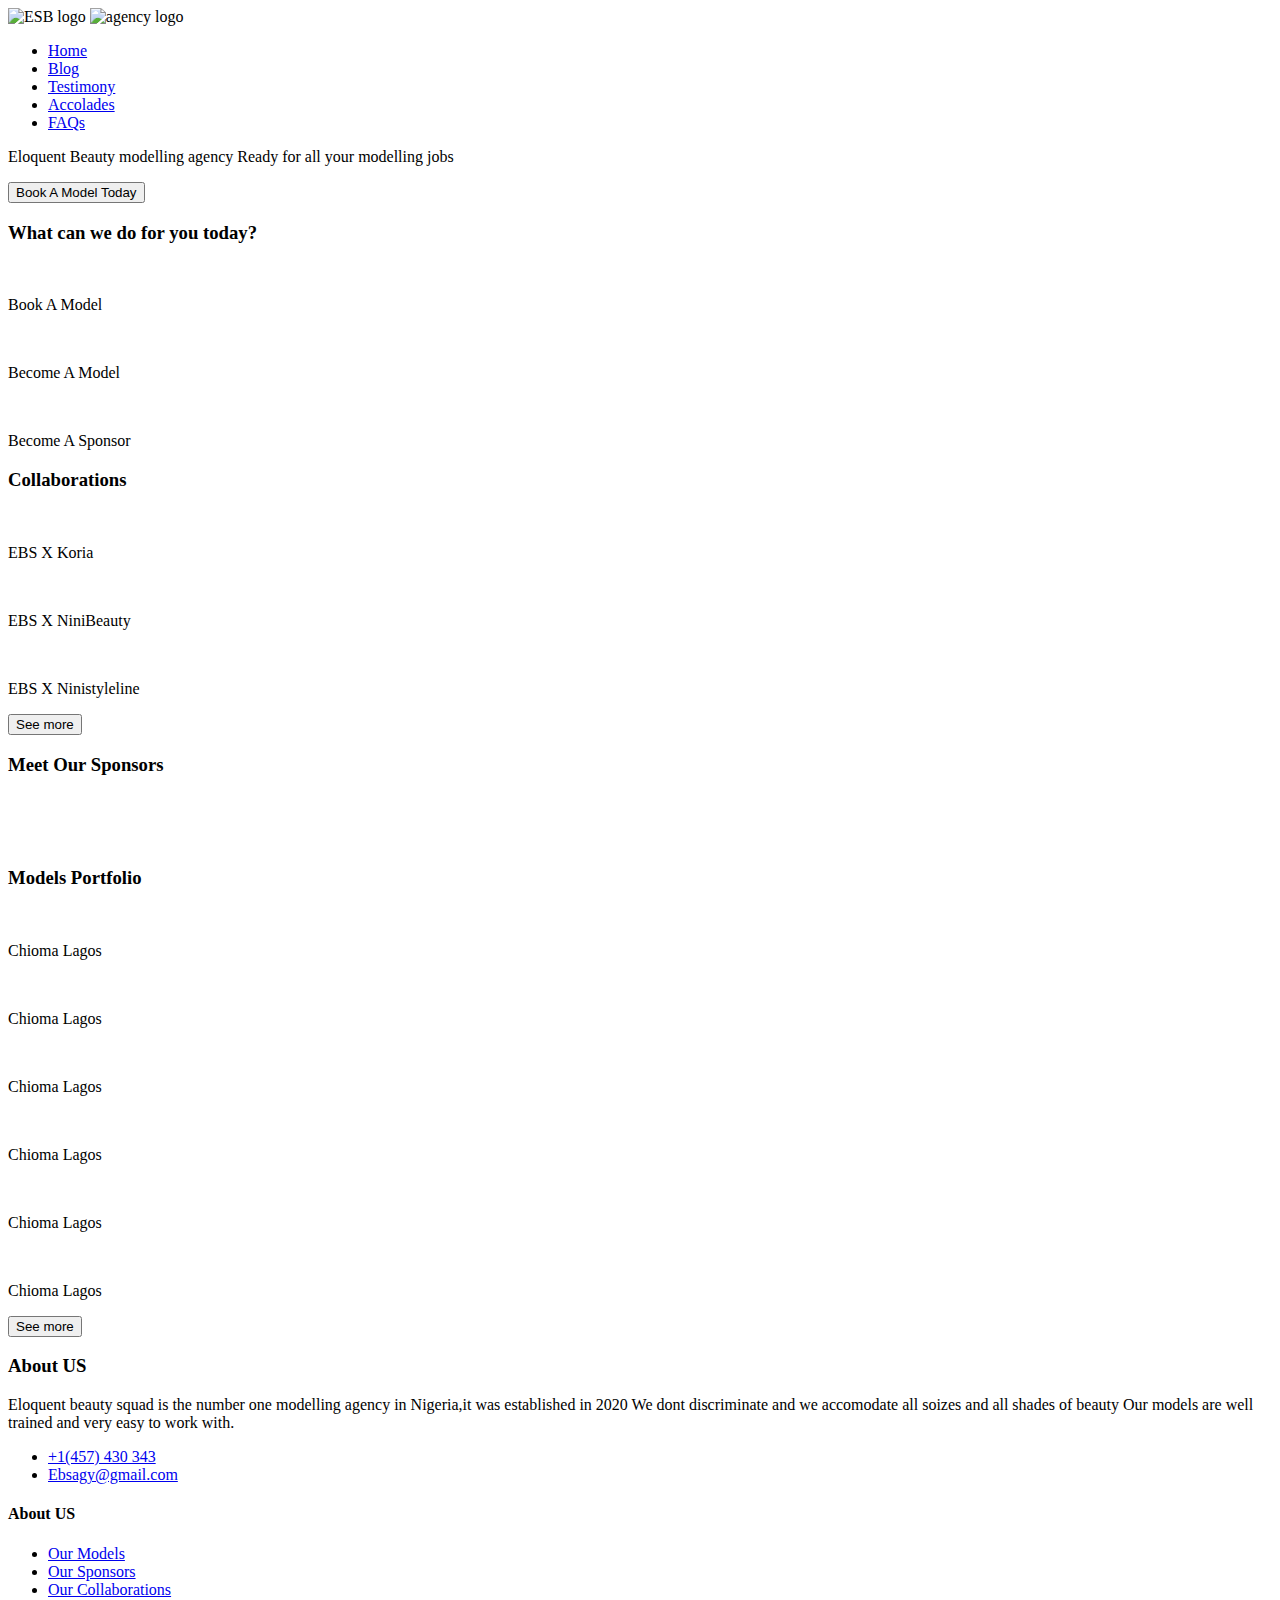
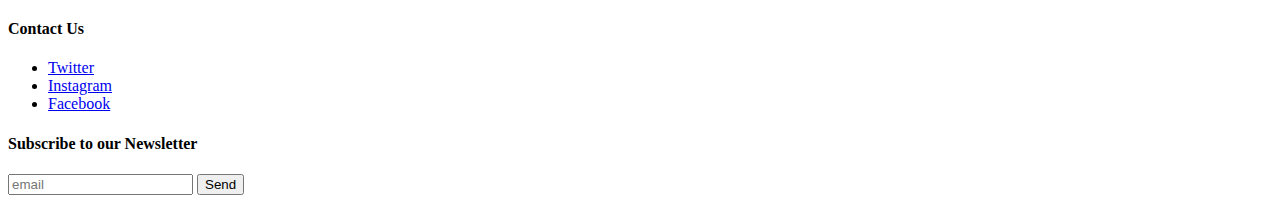
==== index.html @ 71f35019 "added a new paragragh and page" ====
<!DOCTYPE html>
<html lang="en">
<head>
    <meta charset="UTF-8">
    <meta http-equiv="X-UA-Compatible" content="IE=edge">
    <meta name="viewport" content="width=device-width, initial-scale=1.0">
    <title>Model agency</title>
    <link rel="stylesheet" href="main.css">
</head>
<body>
    <header>
        <div id="img-logo">
            <img src="EBS.jpg" alt="ESB logo" width="54" height="24">
            <img src="agency.jpg" alt="agency logo" width="52" height="12">    
        </div>

        <div>
            <nav id="navbar">
                <ul>
                    <li><a href="home">Home</a></li>
                    <li><a href="blog">Blog</a></li>
                    <li><a href="testimony">Testimony</a></li>
                    <li><a href="accolades">Accolades</a></li>
                    <li><a href="FAQs">FAQs</a></li>
                </ul>
            </nav>
        </div> 
    </header>
     <main> 
        <div id="welcome-section">
            <section >
                <p>Eloquent Beauty modelling agency
                    Ready for all your modelling jobs
                </p>

                <button>
                    Book A Model Today
                </button>
            </section>
        </div>

    <div id="container">
        <div class="pics" id="question">
            <h3>What can we do for you today?</h3>
            <div class="grid">
                <section class="hold-img">
                    <img src="Rectangle 1.jpg" alt="">
                    <p>Book A Model</p>
                </section >
                <section class="hold-img">
                    <img src="Rectangle 2.jpg" alt="">
                    <p>Become A Model</p>
                </section>
                <section class="hold-img">
                    <img src="Rectangle 3.jpg" alt="">
                    <p>Become A Sponsor</p>
                </section>
            </div>
        </div>

        <div class="pics" id="Collaborations">
            <h3 id="collab" class="line">Collaborations</h3>
            <div class="grid">
                <section class="hold-img">
                    <img src="Rectangle 5.jpg" alt="">
                    <p>EBS X Koria</p>
                </section>
                <section class="hold-img">
                    <img src="image 2.jpg" alt="">
                    <p>EBS X NiniBeauty</p>
                </section>
                <section class="hold-img">
                    <img src="image 1.jpg" alt="">
                    <p>EBS X Ninistyleline</p>
                </section>
            </div>
            <div>
                <button class="button">See more</button>    
            </div>
        </div>

        <div class="pics" id="pics">
            <h3 id="sponsors" class="line">Meet Our Sponsors</h3>
            <div class="grid">
                <section class="hold-img">
                    <img src="Rectangle 7.jpg" alt="">
                </section>
                <section class="hold-img">
                    <img src="Rectangle 8.jpg" alt="">
                </section>
                <section class="hold-img">
                    <img src="Rectangle 9.jpg" alt="">
                </section>
            </div>
        </div>
        
        <div class="pics" id="pics1">
            <h3 id="models" class="line">Models Portfolio</h3>
            <div class="grid overlay">
                <section class="hold-img">
                    <img src="Rectangle 13.jpg" alt="">
                    <p>Chioma Lagos</p>
                </section>
                <section class="hold-img">
                    <img src="Rectangle 13.jpg" alt="">
                    <p>Chioma Lagos</p>
                </section>
                <section class="hold-img">
                    <img src="Rectangle 13.jpg" alt="">
                    <p>Chioma Lagos</p>
                </section>
                <section class="hold-img">
                    <img src="Rectangle 13.jpg" alt="">
                    <p>Chioma Lagos</p>
                </section>
                <section class="hold-img">
                    <img src="Rectangle 13.jpg" alt="">
                    <p>Chioma Lagos</p>
                </section>
                <section class="hold-img">
                    <img src="Rectangle 13.jpg" alt="">
                    <p>Chioma Lagos</p>
                </section>
            </div>
       

        <button class="button">See more</button>
     </div>
</div>
    <div >
    <h3 class="line">About US</h3>
    <p class="about">
        Eloquent beauty squad is the number one 
        modelling agency in Nigeria,it was established in 2020
        We dont discriminate
        and we accomodate all soizes and all shades of beauty
        Our models are well trained and very easy to work with.  
    </p>
    </div>

</main>

    <footer>
        
        <section>
           <ul>
                <li>
                    <a href="tel: +1(457) 430 343">+1(457) 430 343</a>
                </li>
                <li>
                    <a href="mailto: Ebsagy@gmail.com">Ebsagy@gmail.com</a>
                </li>
           </ul>
        </section>
    
    
        <section>
            <h4>About US</h4>
            <ul>
                <li><a href="#models">Our Models</a></li>
                <li><a href="#sponsors">Our Sponsors</a></li>
                <li><a href="#collab">Our Collaborations</a></li>
            </ul>
        </section>

        <section>
            <h4>Contact Us</h4>
            <ul>
                <li><a href="#models">Twitter</a></li>
                <li><a href="#sponsors">Instagram</a></li>
                <li><a href="#collab">Facebook</a></li>
            </ul>
        </section>

        <section>
            <h4>Subscribe to our Newsletter</h4>
            <input name="Email" id="" placeholder="email" >
            <button class="button">Send</button>
        </section>
    </footer>
</body>
</html>
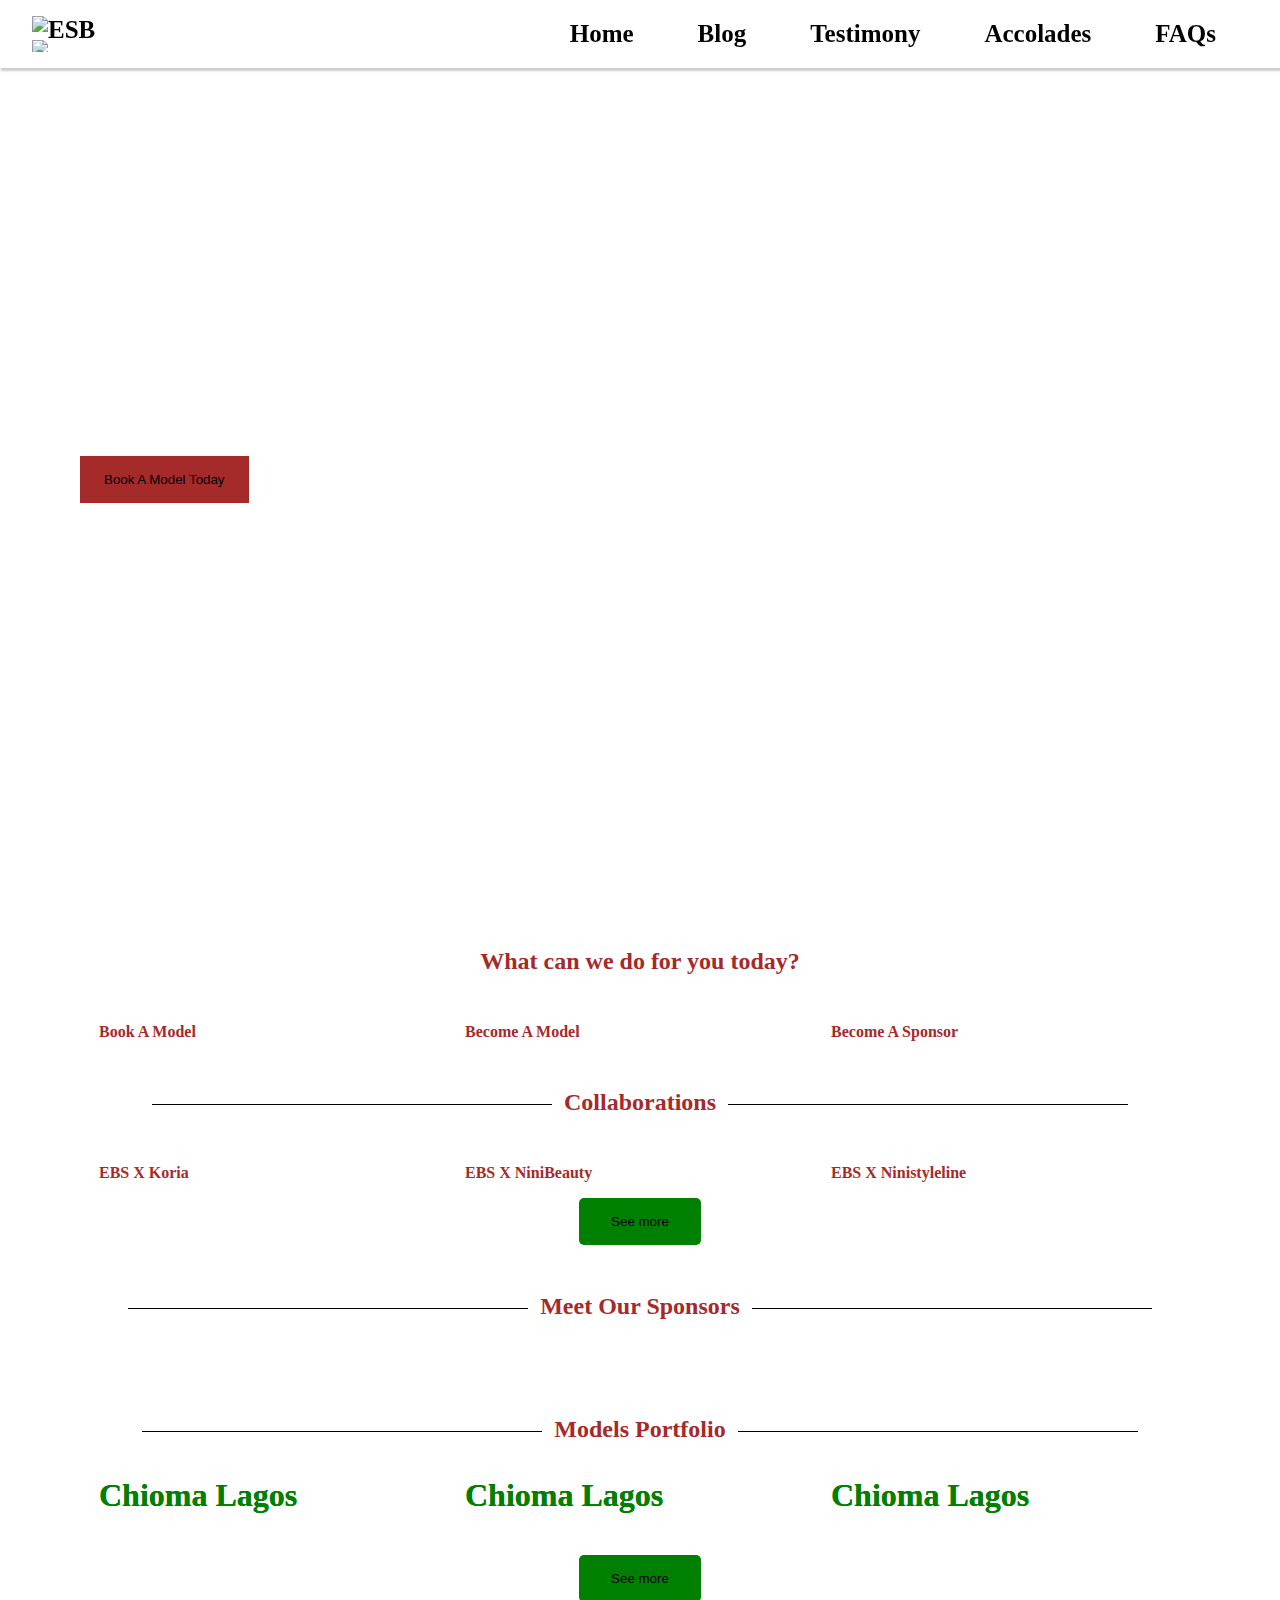
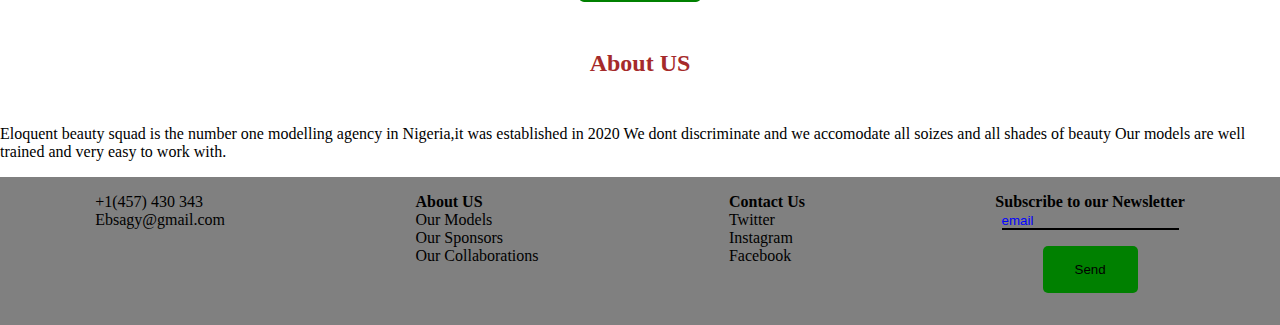
==== commit a500b8c5: "added new page" ====
--- a/index.html
+++ b/index.html
@@ -128,7 +128,7 @@
      </div>
 </div>
     <div >
-    <h3 class="line">About US</h3>
+    <h3 >About US</h3>
     <p class="about">
         Eloquent beauty squad is the number one 
         modelling agency in Nigeria,it was established in 2020
--- a/main.css
+++ b/main.css
@@ -0,0 +1,297 @@
+*{
+    margin: 0;
+    padding: 0;
+    box-sizing: border-box;
+}
+li{
+    list-style-type: none;
+}
+a{
+    text-decoration: none;
+    color: black;
+    margin: 0 2rem;
+}
+img{
+    width: 100%;
+    object-fit: cover;
+/* margin: 0 auto; */
+display: block;
+}
+h3{
+    text-align: center;
+    margin: 3rem 0;
+    color: brown;
+    font-weight: 900;
+    font-size: 1.5rem;
+}
+
+body{
+    background-color: white;
+    
+}
+
+
+header {
+    background-color: transparent;
+    width: 100%;
+    position: fixed;
+    align-items: center;
+    justify-content: space-between;
+    display: flex;
+    top: 0;
+    font-weight: bold;
+    font-size: 25px;
+    z-index: 2;
+    padding: 1rem 2rem;
+    box-shadow: 2px 2px 2px 1px rgba(0, 0, 0, 0.2);
+    
+}
+#img-logo{
+    display: grid;
+}
+#navbar ul{
+    display: flex;
+}
+
+/* WELCOME SECTION STARTS */
+#welcome-section{
+    color: white;
+    width: 100%;
+    display: flex;
+    flex-direction: column;
+    justify-content: center;
+    height: 100vh;
+    background-image: url(image6.jpg);
+    padding: 0 5rem;
+    background-size: cover;
+    background-position: center;
+    
+}
+#welcome-section p{
+    max-width: 300px;
+    margin: -7rem 0;
+    font-size: 18px;
+    word-spacing: 3px;
+}
+#welcome-section button{
+    background-color: brown;
+    margin-top: 15rem;
+    border: none;
+    padding: 1rem 1.5rem;
+}
+
+/* WELCOME SECTION END */
+#container{
+    /* max-width: 1080px; */
+    /* background-color: blue; */
+    justify-content: center;
+    align-items: center;
+    /* display: flex; */
+    padding: 0 15rem;
+    text-align: center;
+
+}
+.grid{
+    display: grid; 
+  grid-template-columns: repeat(3, 1fr);
+  gap: 1rem;
+  margin: 0 auto;
+  width: 100%;
+  justify-content: center;
+  /* align-items: center; */
+
+}
+.hold-img{
+    width: 350px;
+    height:auto;
+    margin: 0 auto;
+    justify-content: center;
+  /* align-items: center; */
+}
+.line:before, .line:after{
+    background-color: #000;
+  content: " ";
+  display: inline-block;
+  height: 1px;
+  position: relative;
+  vertical-align: middle;
+  width: 50%;
+  max-width: 60%;
+    
+}
+
+.grid p{
+    font-weight: bolder;
+    color: brown;
+    text-align: left;
+}
+.overlay{ 
+    position: relative;
+}
+.overlay .hold-img{
+    margin: 0.5rem 0;
+} 
+.overlay p{
+    position: absolute;
+    color: green;
+    bottom: 25px;
+    /* left: 10px; */
+    font-size: 2rem;
+    /* z-index: -1; */
+}
+.line:before{
+    right: 0.5em;
+    margin-left: -50%
+}
+.line:after{
+    left: 0.5em;
+    margin-right: -50%
+}
+
+.button{
+    background-color: green;
+    border: none;
+    border-radius: 5px;
+    padding: 1rem 2rem;
+    justify-content: center;
+    align-items: center;
+    /* text-align: center; */
+    margin: 1rem auto;
+    display: flex;
+}
+
+footer{
+    display:flex;
+    justify-content: space-around;
+    background-color: gray;
+    padding: 1rem 0;
+    text-align: center;
+    left: 0;
+    margin-top: 1rem;
+}
+footer  a{
+  margin: 0;
+}
+footer input{
+    border: none;
+    background-color: transparent;
+    color: black;
+    border-bottom: 2px solid black;
+}
+input:focus{
+    outline: none;
+}
+footer h4, footer li{
+ text-align: left;
+}
+input::placeholder{
+    color: blue;
+}
+
+@media screen and (max-width: 1200px) {
+
+    .hold-img{
+        width: 300px;
+
+    }
+}
+@media screen and (max-width: 900px) {
+
+    .hold-img{
+        width: 250px;
+
+    }
+   
+    
+}
+@media screen and (max-width: 800px) {
+    a{
+        margin:0 1rem;
+    }
+    .hold-img{
+        width: 200px;
+
+    }
+   h3{
+    font-size: 1rem;
+   }
+    
+}
+@media screen and (max-width: 650px) {
+    #img-logo{
+        display: none;
+    }
+    a{
+        margin:0 1rem;
+    }
+    .hold-img{
+        width: 150px;
+
+    }
+   .about{
+    width: 300px;
+    justify-content: center;
+   text-align: center;
+   margin: 0 auto;
+   }
+   .overlay p{
+    font-size: 1rem;
+    
+}
+    
+}
+@media screen and (max-width: 550px) {
+
+    a{
+        margin:0 0.5rem;
+    }
+    #welcome-section{
+        background: linear-gradient(125deg, gray, blue, gray, green);
+    }
+    #container{
+        padding: 0 5rem;
+    }
+footer{
+    padding: 0 1rem;
+}   
+    
+}
+@media screen and (max-width: 500px) {
+    body{
+        background-color: red;
+    }
+    header{
+        background-color: gray;
+    position: absolute;
+    align-items: center;
+    justify-content: center;
+    top: 0;
+    }
+    #navbar{
+        width: 100%;
+    }
+    #navbar ul{
+        display: block;
+        margin:  10px 0;
+        padding: 10px 0;
+         /* width: 100%; */
+    }
+    #navbar li{
+        border-bottom: 1px solid black;
+        width: 100%;
+    }
+    a{
+        margin:0 0.5rem;
+    }
+    #welcome-section{
+        background: linear-gradient(125deg, gray, blue, gray, green);
+    }
+    #container{
+        padding: 0 5rem;
+    }
+footer{
+    padding: 0 1rem;
+}   
+    
+}
+    
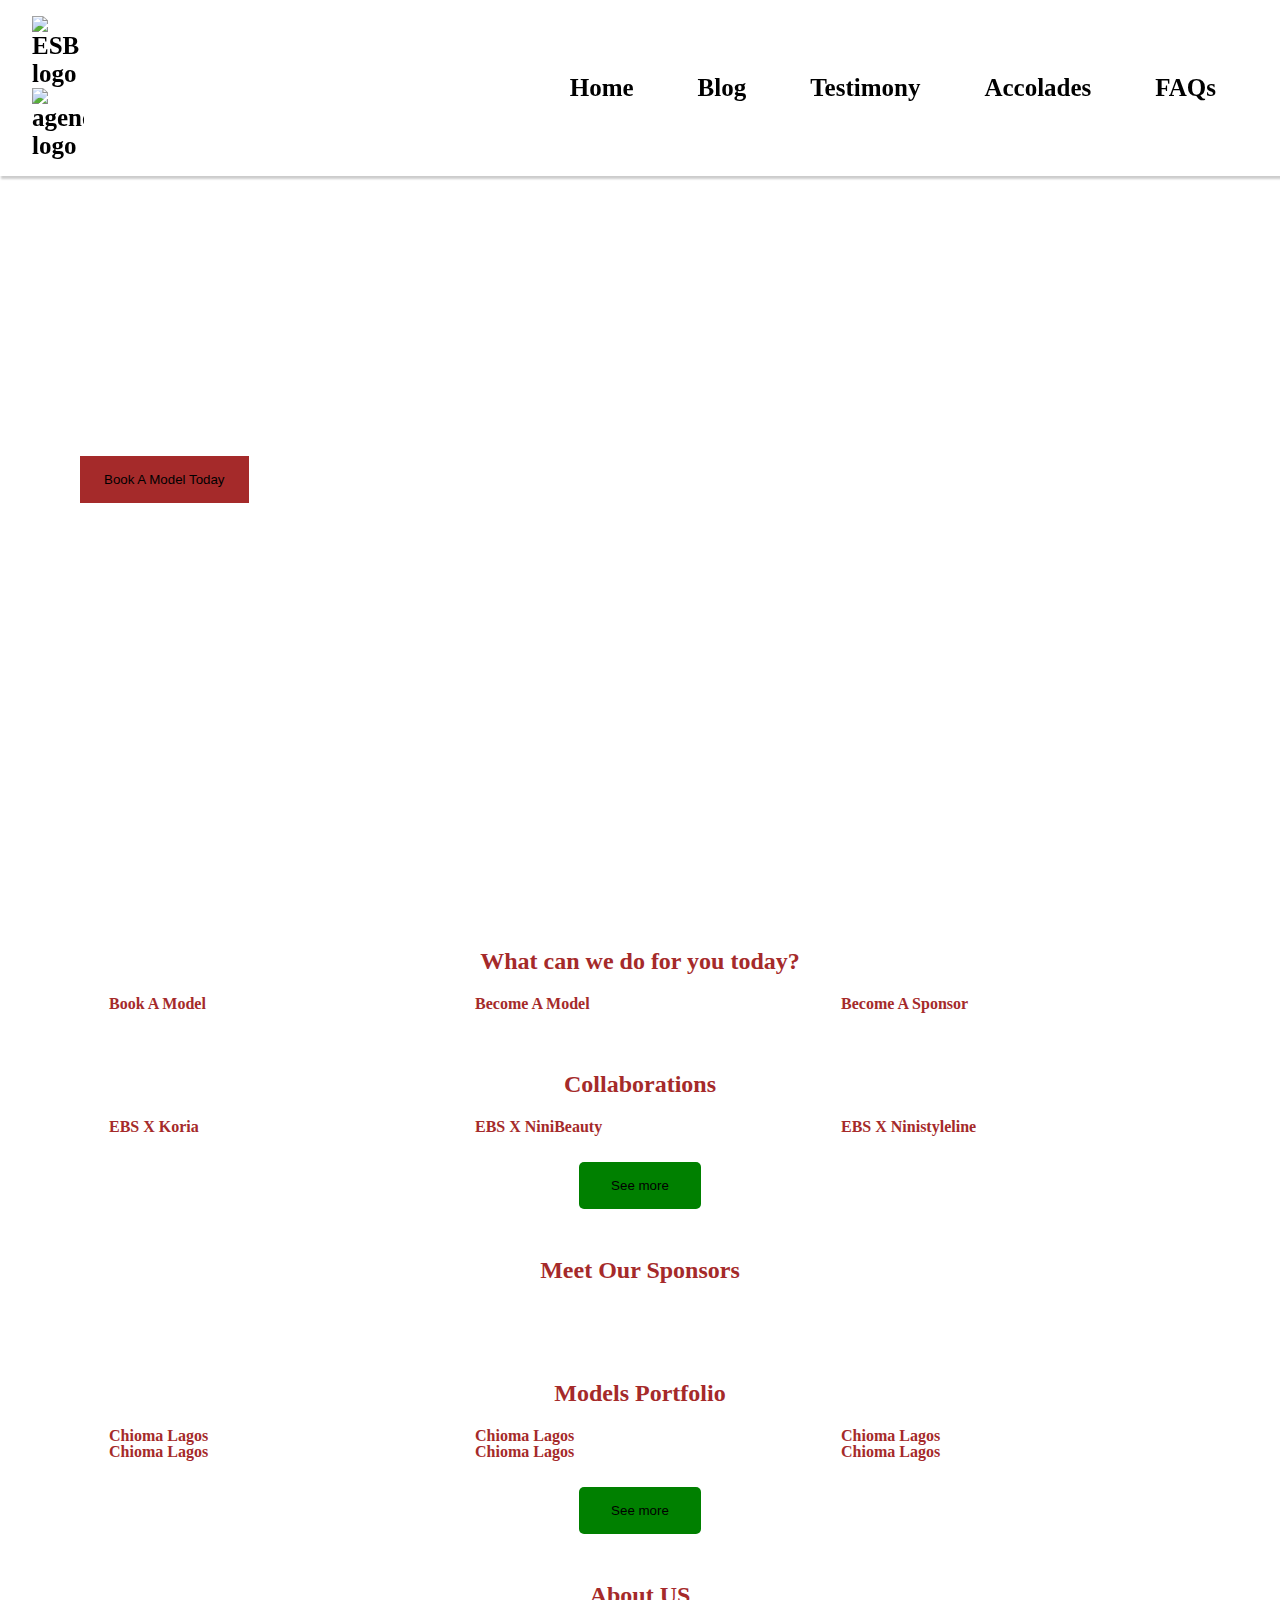
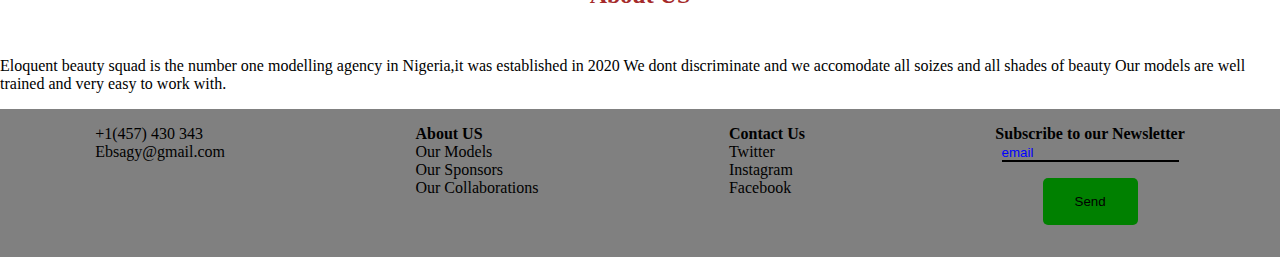
==== commit 4e6e18e7: "new commit" ====
--- a/index.html
+++ b/index.html
@@ -96,7 +96,7 @@
         
         <div class="pics" id="pics1">
             <h3 id="models" class="line">Models Portfolio</h3>
-            <div class="grid overlay">
+            <div class="grid">
                 <section class="hold-img">
                     <img src="Rectangle 13.jpg" alt="">
                     <p>Chioma Lagos</p>
--- a/main.css
+++ b/main.css
@@ -12,10 +12,10 @@
     margin: 0 2rem;
 }
 img{
-    width: 100%;
-    object-fit: cover;
-/* margin: 0 auto; */
-display: block;
+    max-width: 100%;
+    height: auto;
+    display: block;
+
 }
 h3{
     text-align: center;
@@ -41,7 +41,7 @@
     top: 0;
     font-weight: bold;
     font-size: 25px;
-    z-index: 2;
+    z-index: 99;
     padding: 1rem 2rem;
     box-shadow: 2px 2px 2px 1px rgba(0, 0, 0, 0.2);
     
@@ -65,7 +65,7 @@
     padding: 0 5rem;
     background-size: cover;
     background-position: center;
-    
+    z-index: 1;
 }
 #welcome-section p{
     max-width: 300px;
@@ -99,14 +99,29 @@
   width: 100%;
   justify-content: center;
   /* align-items: center; */
-
+    /* border-radius: 30px; */
 }
 .hold-img{
     width: 350px;
     height:auto;
     margin: 0 auto;
     justify-content: center;
-  /* align-items: center; */
+    position: relative;
+    /* border: 2px solid black; */
+    border-radius: 40px;
+}
+.hold-img img{
+    width: 350px;
+    height: auto;
+    border-radius: 30px;
+}
+.hold-img p{
+    position: absolute;
+    bottom: 10px;
+    left: 10px;
+    color: white;
+    max-width: 100%;
+    /* font-size: 2rem; */
 }
 .line:before, .line:after{
     background-color: #000;
@@ -115,8 +130,8 @@
   height: 1px;
   position: relative;
   vertical-align: middle;
-  width: 50%;
-  max-width: 60%;
+  max-width: 50%;
+  
     
 }
 
@@ -125,20 +140,7 @@
     color: brown;
     text-align: left;
 }
-.overlay{ 
-    position: relative;
-}
-.overlay .hold-img{
-    margin: 0.5rem 0;
-} 
-.overlay p{
-    position: absolute;
-    color: green;
-    bottom: 25px;
-    /* left: 10px; */
-    font-size: 2rem;
-    /* z-index: -1; */
-}
+
 .line:before{
     right: 0.5em;
     margin-left: -50%
@@ -257,15 +259,20 @@
     
 }
 @media screen and (max-width: 500px) {
-    body{
-        background-color: red;
-    }
-    header{
-        background-color: gray;
-    position: absolute;
-    align-items: center;
-    justify-content: center;
-    top: 0;
+    header {
+        /* background-color: transparent; */
+        /* width: 100%; */
+        /* position: sticky; */
+        /* align-items: center; */
+        /* justify-content: space-between; */
+        /* display: flex; */
+        top: 0;
+        font-weight: bold;
+        font-size: 25px;
+        /* z-index: 99; */
+        /* padding: 1rem 2rem; */
+        box-shadow: 2px 2px 2px 1px rgba(0, 0, 0, 0.2);
+        
     }
     #navbar{
         width: 100%;
@@ -274,11 +281,9 @@
         display: block;
         margin:  10px 0;
         padding: 10px 0;
-         /* width: 100%; */
     }
     #navbar li{
         border-bottom: 1px solid black;
-        width: 100%;
     }
     a{
         margin:0 0.5rem;
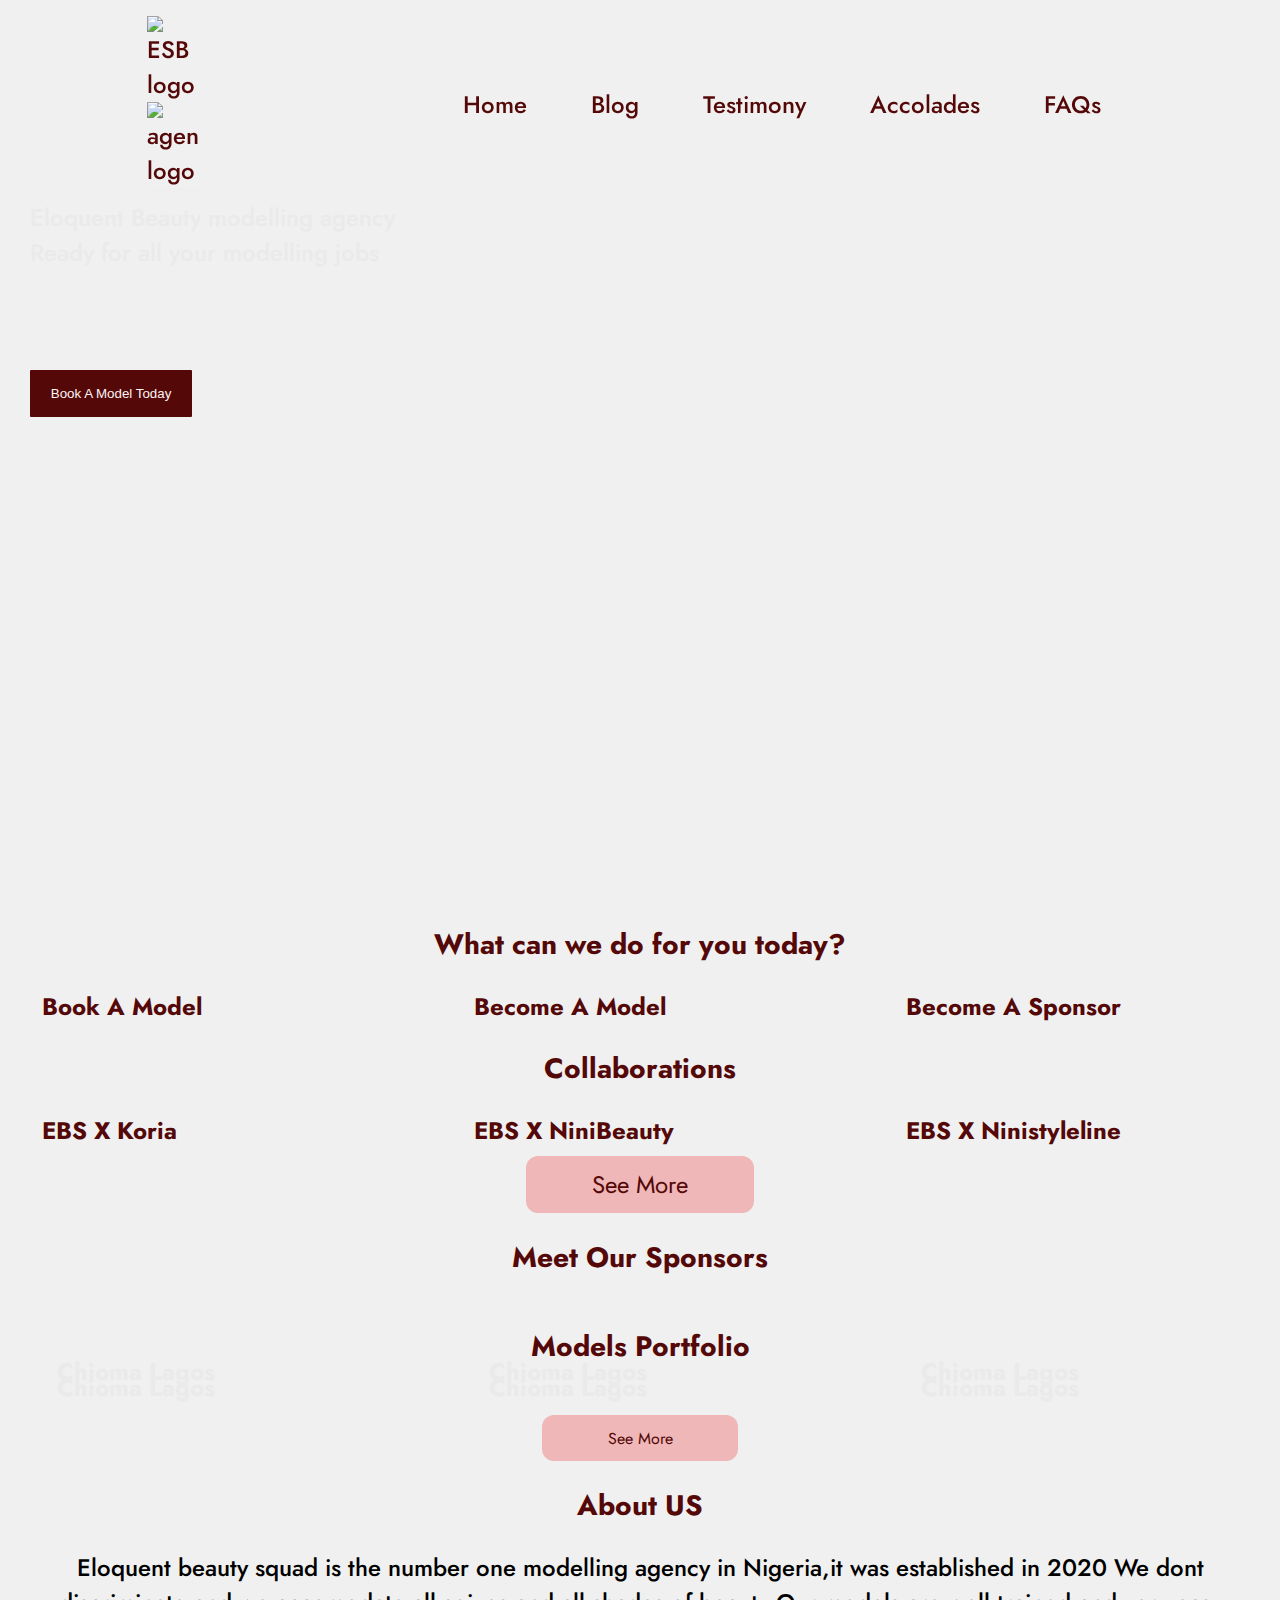
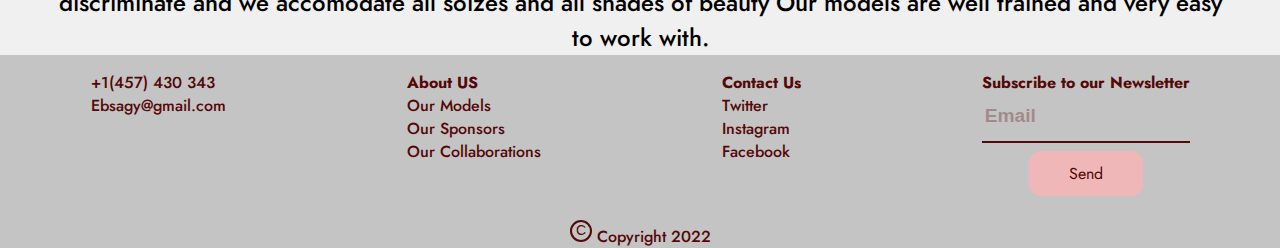
==== commit 5af7402a: "adjusted the css color and fonts" ====
--- a/index.html
+++ b/index.html
@@ -10,23 +10,28 @@
 <body>
     <header>
         <div id="img-logo">
+            <section>
             <img src="EBS.jpg" alt="ESB logo" width="54" height="24">
             <img src="agency.jpg" alt="agency logo" width="52" height="12">    
+            </section>
+            <button class="menu-button">
+                <div class="menu-icon"></div>
+            </button>
         </div>
 
         <div>
             <nav id="navbar">
                 <ul>
-                    <li><a href="home">Home</a></li>
-                    <li><a href="blog">Blog</a></li>
-                    <li><a href="testimony">Testimony</a></li>
-                    <li><a href="accolades">Accolades</a></li>
-                    <li><a href="FAQs">FAQs</a></li>
+                    <li><a href="#welcome-section">Home</a></li>
+                    <li><a href="page3.html">Blog</a></li>
+                    <li><a href="#testimony">Testimony</a></li>
+                    <li><a href="#sponsors">Accolades</a></li>
+                    <li><a href="page2.html">FAQs</a></li>
                 </ul>
             </nav>
         </div> 
     </header>
-     <main> 
+     <main class="main"> 
         <div id="welcome-section">
             <section >
                 <p>Eloquent Beauty modelling agency
@@ -75,7 +80,7 @@
                 </section>
             </div>
             <div>
-                <button class="button">See more</button>    
+                <button class="button collab-button">See more</button>    
             </div>
         </div>
 
@@ -97,34 +102,34 @@
         <div class="pics" id="pics1">
             <h3 id="models" class="line">Models Portfolio</h3>
             <div class="grid">
-                <section class="hold-img">
+                <section class="hold-img model-name">
+                    <img src="Rectangle 10.jpg" alt="">
+                    <p>Chioma Lagos</p>
+                </section>
+                <section class="hold-img model-name">
+                    <img src="Rectangle 11.jpg" alt="">
+                    <p>Chioma <span class="wrap">Lagos</span></p>
+                </section>
+                <section class="hold-img model-name">
+                    <img src="Rectangle 12.jpg" alt="">
+                    <p>Chioma Lagos</p>
+                </section>
+                <section class="hold-img model-name">
                     <img src="Rectangle 13.jpg" alt="">
                     <p>Chioma Lagos</p>
                 </section>
-                <section class="hold-img">
-                    <img src="Rectangle 13.jpg" alt="">
+                <section class="hold-img model-name">
+                    <img src="Rectangle 14.jpg" alt="">
                     <p>Chioma Lagos</p>
                 </section>
-                <section class="hold-img">
-                    <img src="Rectangle 13.jpg" alt="">
-                    <p>Chioma Lagos</p>
-                </section>
-                <section class="hold-img">
-                    <img src="Rectangle 13.jpg" alt="">
-                    <p>Chioma Lagos</p>
-                </section>
-                <section class="hold-img">
-                    <img src="Rectangle 13.jpg" alt="">
-                    <p>Chioma Lagos</p>
-                </section>
-                <section class="hold-img">
-                    <img src="Rectangle 13.jpg" alt="">
+                <section class="hold-img model-name">
+                    <img src="Rectangle 15.jpg" alt="">
                     <p>Chioma Lagos</p>
                 </section>
             </div>
        
 
-        <button class="button">See more</button>
+        <button class="button model-button">See more</button>
      </div>
 </div>
     <div >
@@ -140,8 +145,8 @@
 
 </main>
 
-    <footer>
-        
+    <footer id="footer">
+        <div class="footer">
         <section>
            <ul>
                 <li>
@@ -174,9 +179,19 @@
 
         <section>
             <h4>Subscribe to our Newsletter</h4>
-            <input name="Email" id="" placeholder="email" >
-            <button class="button">Send</button>
+            <input name="Email" id="email" placeholder="Email" >
+            <button id="button">Send</button>
         </section>
+    </div>
+
+    <div class="copyright">
+        <svg xmlns="http://www.w3.org/2000/svg" width="22" height="22" viewBox="0 0 22 22" fill="none">
+            <path id="path" d="M11 21C16.5228 21 21 16.5228 21 11C21 5.47715 16.5228 1 11 1C5.47715 1 1 5.47715 1 11C1 16.5228 5.47715 21 11 21Z" stroke="#540808" stroke-width="2" stroke-linecap="round" stroke-linejoin="round"/>
+            <text x="6" y="15" font-family="Arial" font-size="14" fill="#540808">
+                C
+              </text>
+          </svg> Copyright 2022
+    </div>
     </footer>
 </body>
 </html>--- a/main.css
+++ b/main.css
@@ -1,51 +1,65 @@
+@import url('https://fonts.googleapis.com/css2?family=Jost:wght@600&display=swap');
 *{
     margin: 0;
     padding: 0;
     box-sizing: border-box;
 }
+:root{
+    --BGCOLOR: #540808;
+    --COLOR: #EAEAEA;
+    --BUTTON-COLOR: #EFB7B7;
+}
+
 li{
     list-style-type: none;
 }
 a{
     text-decoration: none;
-    color: black;
     margin: 0 2rem;
+    color: var(--BGCOLOR);
 }
 img{
     max-width: 100%;
     height: auto;
     display: block;
-
 }
 h3{
     text-align: center;
-    margin: 3rem 0;
-    color: brown;
-    font-weight: 900;
-    font-size: 1.5rem;
-}
-
+    margin: 1.5rem 0;
+    color: var(--BGCOLOR);
+}
 body{
-    background-color: white;
-    
-}
-
+   min-height: 100vh;
+   background-color: #f0f0f0;
+   font: 1.5rem 'Jost', sans-serif;
+   font-weight: 500;
+   color: #540808;
+}
+button:not(.menu-button, #welcome-section button){
+    background-color: var(--BUTTON-COLOR);
+    border: none;
+    font-family: inherit;
+    padding: 0.7rem 4.1rem;
+    border-radius: 12px;
+    color: var(--BGCOLOR);
+    justify-content: center;
+    align-items: center;
+    margin: 0.5rem auto;
+    display: flex;
+    text-transform: capitalize;
+} 
 
 header {
     background-color: transparent;
     width: 100%;
     position: fixed;
     align-items: center;
-    justify-content: space-between;
+    justify-content: space-around;
     display: flex;
     top: 0;
-    font-weight: bold;
-    font-size: 25px;
     z-index: 99;
     padding: 1rem 2rem;
-    box-shadow: 2px 2px 2px 1px rgba(0, 0, 0, 0.2);
-    
-}
+} 
 #img-logo{
     display: grid;
 }
@@ -55,130 +69,141 @@
 
 /* WELCOME SECTION STARTS */
 #welcome-section{
-    color: white;
-    width: 100%;
+    width: 100%; 
     display: flex;
     flex-direction: column;
-    justify-content: center;
     height: 100vh;
     background-image: url(image6.jpg);
-    padding: 0 5rem;
     background-size: cover;
-    background-position: center;
-    z-index: 1;
+    background-position: center;   
 }
 #welcome-section p{
-    max-width: 300px;
-    margin: -7rem 0;
-    font-size: 18px;
-    word-spacing: 3px;
+    max-width: 400px;
+    font-size: 24px;
+    color: #EAEAEA;
+    margin-top: 200px;
+    margin-left: 95px;
 }
 #welcome-section button{
-    background-color: brown;
-    margin-top: 15rem;
+    background-color:#540808;
     border: none;
-    padding: 1rem 1.5rem;
-}
+    padding: 1rem 1.3rem;
+    border-radius: 1px;
+    color: #FCF3F3;
+    justify-content: center;
+    align-items: center;
+    display: flex;
+    margin-top: 150px;
+    margin-left: 95px;
+} 
+
 
 /* WELCOME SECTION END */
-#container{
-    /* max-width: 1080px; */
-    /* background-color: blue; */
-    justify-content: center;
-    align-items: center;
-    /* display: flex; */
-    padding: 0 15rem;
-    text-align: center;
-
-}
 .grid{
     display: grid; 
-  grid-template-columns: repeat(3, 1fr);
-  gap: 1rem;
-  margin: 0 auto;
-  width: 100%;
-  justify-content: center;
-  /* align-items: center; */
-    /* border-radius: 30px; */
+    grid-template-columns: repeat(3, 1fr);
+    gap: 1rem;
+    margin: 0 auto;
+    width: 100%;
+    justify-content: center;
+    place-content: center;
+    align-items: center;
+    align-content: center;
 }
 .hold-img{
-    width: 350px;
+    width: 80%;
     height:auto;
     margin: 0 auto;
     justify-content: center;
     position: relative;
-    /* border: 2px solid black; */
-    border-radius: 40px;
 }
 .hold-img img{
-    width: 350px;
-    height: auto;
     border-radius: 30px;
 }
-.hold-img p{
+.grid p{
+    font-weight: bolder;
+    color: var(--BGCOLOR);
+    text-align: left;
+}
+.model-name p{
     position: absolute;
     bottom: 10px;
-    left: 10px;
-    color: white;
-    max-width: 100%;
+    left: 15px;
+    color: var(--COLOR);
+    max-width: 50%;
     /* font-size: 2rem; */
-}
-.line:before, .line:after{
-    background-color: #000;
-  content: " ";
-  display: inline-block;
-  height: 1px;
-  position: relative;
-  vertical-align: middle;
-  max-width: 50%;
-  
-    
-}
-
-.grid p{
-    font-weight: bolder;
-    color: brown;
-    text-align: left;
-}
-
-.line:before{
+   line-height: 0.8;
+}
+
+.line::before, .line::after{
+    background-color: var(--BGCOLOR);
+    content: " ";
+    display: inline-block;
+    height: 2px;
+    position: relative;
+    vertical-align: middle;
+}
+/* .line::before{
     right: 0.5em;
     margin-left: -50%
 }
-.line:after{
+.line::after{
     left: 0.5em;
     margin-right: -50%
-}
-
-.button{
-    background-color: green;
-    border: none;
-    border-radius: 5px;
-    padding: 1rem 2rem;
-    justify-content: center;
-    align-items: center;
-    /* text-align: center; */
-    margin: 1rem auto;
-    display: flex;
-}
-
-footer{
+} */
+.model-button{
+    font-size: 16px;
+}
+.collab-button{
+    font-size: 24px;
+}
+.about{
+    color:#000;
+    padding: 0 3rem;  
+    justify-content: center;
+   text-align: center;
+   margin: 0 auto;
+   
+}
+#footer{
+    background-color: #C4C4C4;
+    text-align: center;
+    font-size: 1rem;
+
+}
+.footer{
     display:flex;
     justify-content: space-around;
-    background-color: gray;
-    padding: 1rem 0;
-    text-align: center;
     left: 0;
-    margin-top: 1rem;
+    bottom: 0;
+}
+.footer section{
+    margin: 1rem;
+}
+.footer #button{
+    font-size: 16px;
+    padding:  0.7rem 2.5rem;
+    display: flex;
+    justify-content: flex-end;
 }
 footer  a{
   margin: 0;
+}
+::placeholder{
+    color: var(--BGCOLOR);
+    opacity: 0.3;
+    font-size: 1.2rem;
+    font-weight: 600;
+    margin: 1rem 0;
 }
 footer input{
     border: none;
     background-color: transparent;
-    color: black;
-    border-bottom: 2px solid black;
+    color: var(--BGCOLOR);
+    border-bottom: 2px solid var(--BGCOLOR);
+    flex-shrink: 0;
+    width: 100%;
+    padding: 1rem 0.2rem;
 }
 input:focus{
     outline: none;
@@ -186,117 +211,150 @@
 footer h4, footer li{
  text-align: left;
 }
-input::placeholder{
-    color: blue;
-}
-
-@media screen and (max-width: 1200px) {
-
-    .hold-img{
-        width: 300px;
-
-    }
-}
+
+
 @media screen and (max-width: 900px) {
-
-    .hold-img{
-        width: 250px;
-
-    }
-   
-    
-}
-@media screen and (max-width: 800px) {
-    a{
-        margin:0 1rem;
-    }
-    .hold-img{
-        width: 200px;
-
-    }
-   h3{
-    font-size: 1rem;
-   }
-    
-}
-@media screen and (max-width: 650px) {
     #img-logo{
         display: none;
     }
-    a{
-        margin:0 1rem;
-    }
-    .hold-img{
-        width: 150px;
-
-    }
-   .about{
-    width: 300px;
-    justify-content: center;
-   text-align: center;
-   margin: 0 auto;
-   }
-   .overlay p{
-    font-size: 1rem;
-    
-}
-    
+    #welcome-section p{
+        margin-top: 200px;
+        margin-left: 95px;
+    }
+    #welcome-section button{
+        margin-top: 200px;
+        margin-left: 95px;
+    }
+  
 }
 @media screen and (max-width: 550px) {
-
-    a{
-        margin:0 0.5rem;
-    }
-    #welcome-section{
-        background: linear-gradient(125deg, gray, blue, gray, green);
-    }
-    #container{
-        padding: 0 5rem;
-    }
-footer{
-    padding: 0 1rem;
-}   
-    
-}
-@media screen and (max-width: 500px) {
-    header {
-        /* background-color: transparent; */
-        /* width: 100%; */
-        /* position: sticky; */
-        /* align-items: center; */
-        /* justify-content: space-between; */
-        /* display: flex; */
-        top: 0;
-        font-weight: bold;
-        font-size: 25px;
-        /* z-index: 99; */
-        /* padding: 1rem 2rem; */
-        box-shadow: 2px 2px 2px 1px rgba(0, 0, 0, 0.2);
-        
-    }
-    #navbar{
-        width: 100%;
+    header{
+        background-color: var(--BGCOLOR);
+        padding: 0.3rem 0;
+        display: block;
+    }
+    #img-logo{
+        display: flex;
+        justify-content: space-between;
+        flex-flow: row nowrap;
+        padding: 0.3rem;
+    }
+    .menu-button{
+        background-color: transparent;
+        width: 38px;
+        height: 38px;
+        border: none;
+        display: flex;
+        justify-content: center;
+        align-items: center;
+        position: relative;
+    }
+    .menu-icon, .menu-icon::before, .menu-icon::after{
+        background-color: black;
+        position: absolute;
+        width: 40px;
+        height: 5px;
+        border-radius: 5px;
+        transition: all 0.5s;
+    }
+    .menu-icon::before, .menu-icon::after{
+        content: "";
+    }
+    .menu-icon::before{
+        transform: translate(-20px, -12px);
+    }
+    .menu-icon::after{
+        transform: translate(-20px, 12px);
+    }
+   #navbar{
+        display: none;
+        transform-origin: top center;
+        background-color: var(--BGCOLOR);
+        animation: showMenu 0.5s ease-in-out forwards;
     }
     #navbar ul{
         display: block;
-        margin:  10px 0;
-        padding: 10px 0;
-    }
-    #navbar li{
-        border-bottom: 1px solid black;
-    }
-    a{
-        margin:0 0.5rem;
-    }
-    #welcome-section{
-        background: linear-gradient(125deg, gray, blue, gray, green);
-    }
-    #container{
-        padding: 0 5rem;
-    }
-footer{
-    padding: 0 1rem;
+        margin: 0;
+        padding: 0;
+    }
+    @keyframes showMenu {
+        0%{
+            transform: scaleX(0);
+        }
+        80%{
+            transform: scaleX(1.2);
+        }
+        100%{
+            transform: scaleX(1);
+        }
+    }
+    nav ul li{
+        display: flex;
+        flex-flow: column nowrap;
+        margin: 0;
+        padding: 0;
+    }
+    nav li{
+        border: 1px solid var(--COLOR);
+    }
+    nav a{
+        margin:auto;
+        display: block;
+        width: 100%;
+        text-align: center;
+        padding: 1rem 0;
+        color: var(--BUTTON-COLOR);
+    }
+    nav a:hover{
+        transform: scaleY(150%);
+    }
+    :is(header:hover, header:focus-within) .menu-icon{
+        background-color: transparent;
+        transform: rotate(720deg);
+    }
+    :is(header:hover, header:focus-within) .menu-icon::before{
+        transform: translateX(-20px) rotate(45deg);
+    }
+    :is(header:hover, header:focus-within) .menu-icon::after{
+        transform: translateX(-20px) rotate(-45deg);
+    }
+    :is(header:hover, header:focus-within) #navbar{
+      display: block;
+    }
 }   
+#welcome-section p{
+    margin-top: 200px;
+    margin-left: 30px;
+}
+#welcome-section button{
+    margin-top: 100px;
+    margin-left: 30px;
+}
+
+@media screen and (max-width: 500px) {
+    h3{
+        font-size: 1.5rem;
+    }
+    .grid{
+    display: grid; 
+      grid-template-columns: repeat(2, 1fr);
+      gap: 0.5rem;
+      margin: 0 auto;
+      justify-content: center;
+    }
+    .grid p{
+        font-size: 1rem;
+    }
     
-}
-    
+.footer{
+    padding: 0.5rem; 
+    display: grid;
+    grid-template-columns: repeat(2, 1fr);
+    margin: 0 auto;
+    justify-content: center;
+    align-items: center;
+}   
+.footer section{
+    margin: 0.5rem; 
+}   
+}
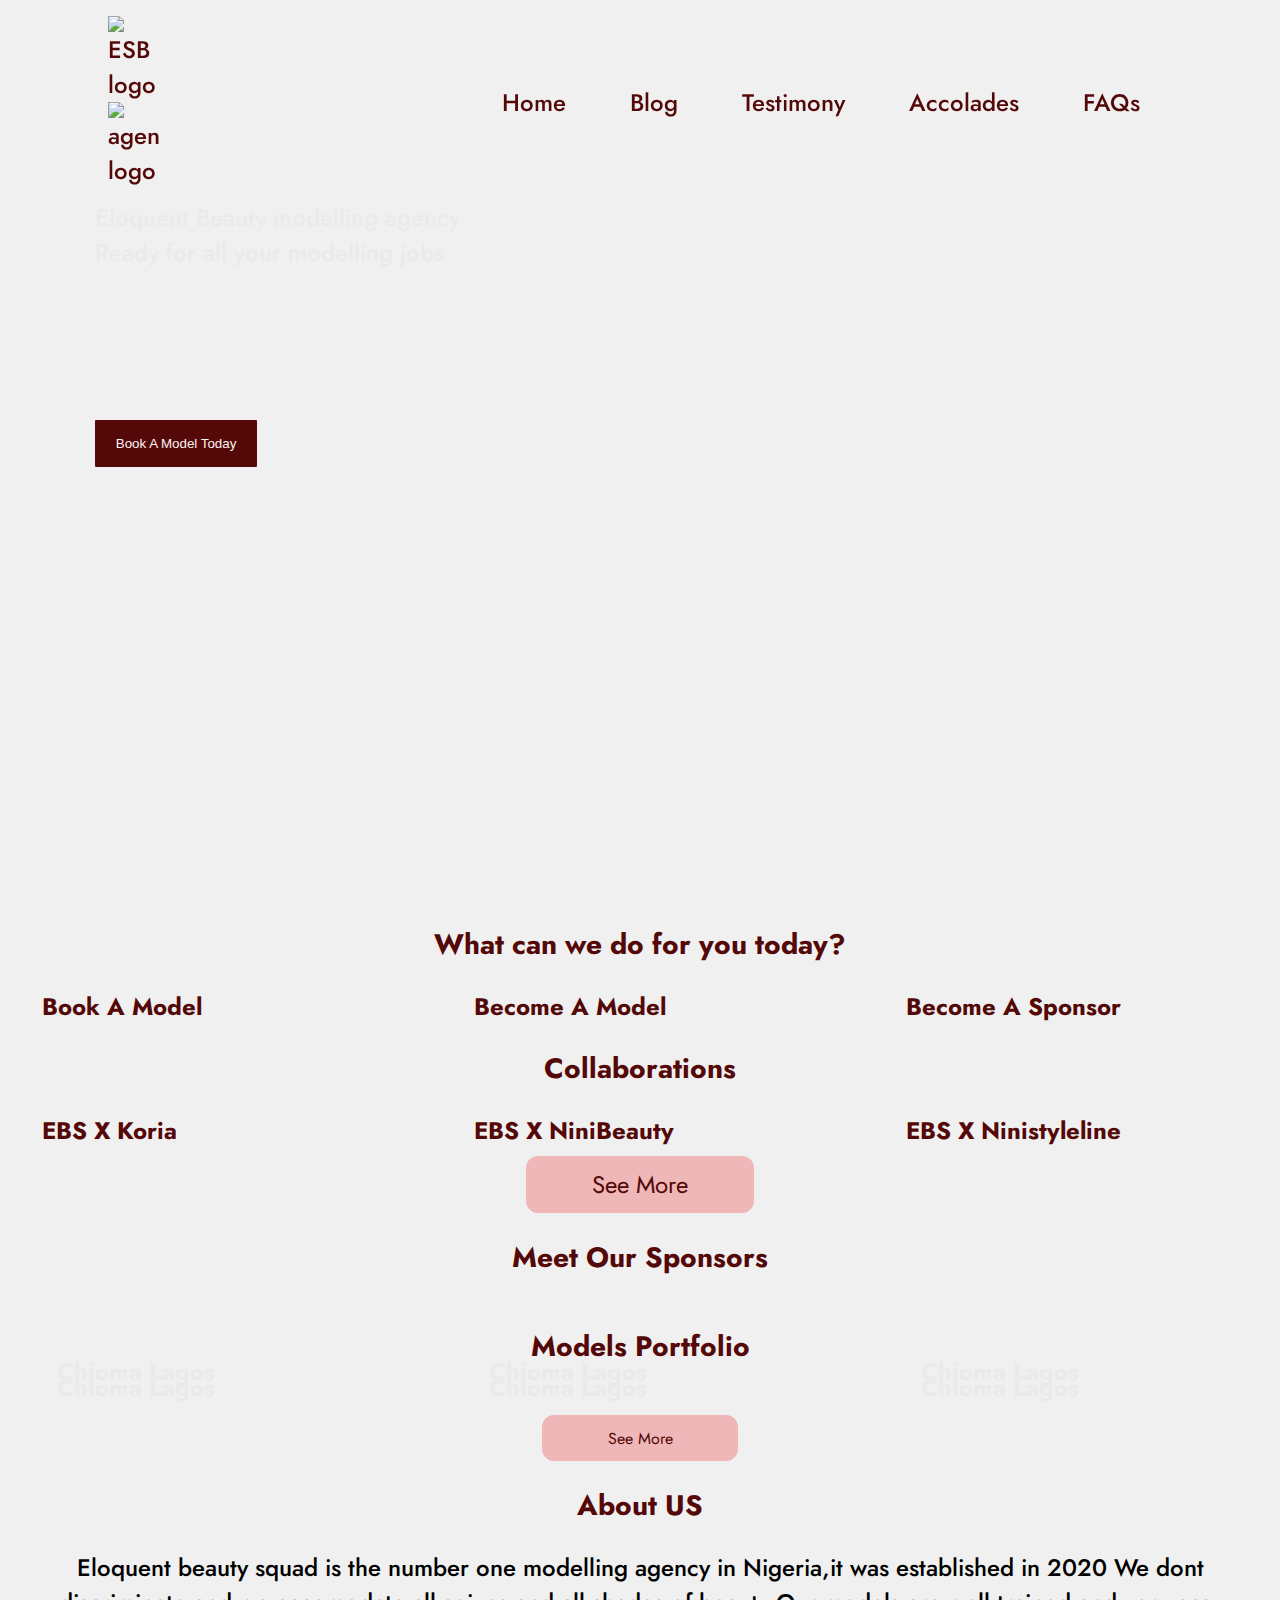
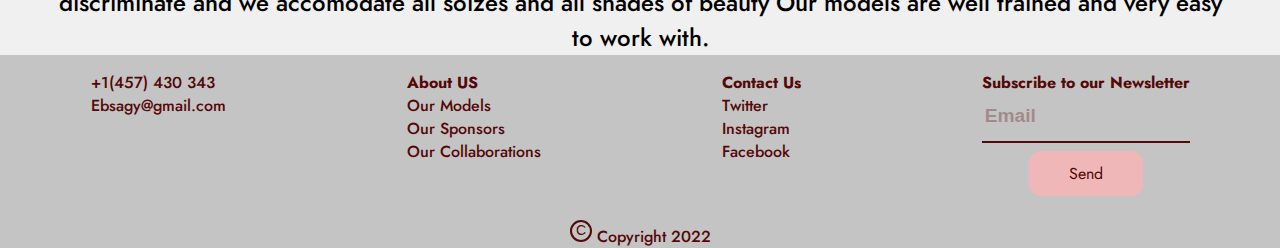
==== commit ec69042f: "re-adjusted html format for menu-button div" ====
--- a/index.html
+++ b/index.html
@@ -14,11 +14,12 @@
             <img src="EBS.jpg" alt="ESB logo" width="54" height="24">
             <img src="agency.jpg" alt="agency logo" width="52" height="12">    
             </section>
-            <button class="menu-button">
-                <div class="menu-icon"></div>
-            </button>
+            
         </div>
 
+        <button class="menu-button">
+            <div class="menu-icon"></div>
+        </button>
         <div>
             <nav id="navbar">
                 <ul>
--- a/main.css
+++ b/main.css
@@ -131,7 +131,6 @@
     left: 15px;
     color: var(--COLOR);
     max-width: 50%;
-    /* font-size: 2rem; */
    line-height: 0.8;
 }
 
@@ -270,14 +269,14 @@
         display: none;
         transform-origin: top center;
         background-color: var(--BGCOLOR);
-        animation: showMenu 0.5s ease-in-out forwards;
+        /* animation: showMenu 0.5s ease-in-out forwards; */
     }
     #navbar ul{
         display: block;
         margin: 0;
         padding: 0;
     }
-    @keyframes showMenu {
+    /* @keyframes showMenu {
         0%{
             transform: scaleX(0);
         }
@@ -287,7 +286,7 @@
         100%{
             transform: scaleX(1);
         }
-    }
+    } */
     nav ul li{
         display: flex;
         flex-flow: column nowrap;
@@ -305,7 +304,7 @@
         padding: 1rem 0;
         color: var(--BUTTON-COLOR);
     }
-    nav a:hover{
+    /* nav a:hover{
         transform: scaleY(150%);
     }
     :is(header:hover, header:focus-within) .menu-icon{
@@ -320,8 +319,8 @@
     }
     :is(header:hover, header:focus-within) #navbar{
       display: block;
-    }
-}   
+    } */
+   
 #welcome-section p{
     margin-top: 200px;
     margin-left: 30px;
@@ -330,7 +329,7 @@
     margin-top: 100px;
     margin-left: 30px;
 }
-
+}
 @media screen and (max-width: 500px) {
     h3{
         font-size: 1.5rem;
